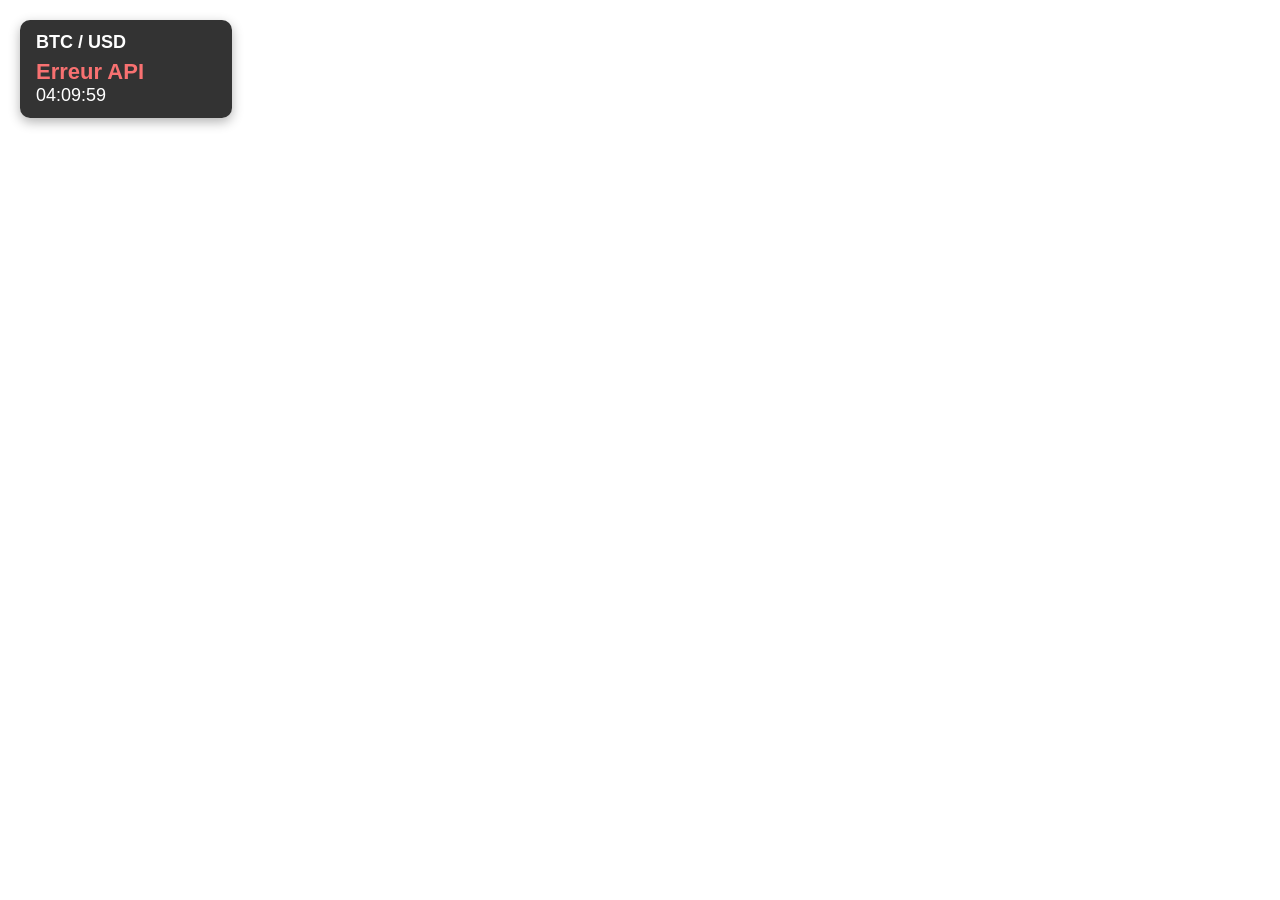
==== crypto-widget/index.html @ 95c24b1b "crypto widget" ====
<!DOCTYPE html>
<html lang="fr">
<head>
    <meta charset="UTF-8" />
    <meta name="viewport" content="width=device-width, initial-scale=1.0" />
    <title>Crypto Widget</title>
    <link rel="stylesheet" href="style.css" />
</head>

<body>
    <div id="crypto-widget">
        <div class="title"> BTC / USD</div>
        <div class="price" id="price">Chargement...</div>
        <div class="time" id="time">--:--:--</div>
    </div>

    <script src="script.js"></script>
</body>
</html>
---- crypto-widget/style.css ----
html, body {
    margin: 0;
    padding: 0;
    width: 100%;
    height: 100%;
    font-family: Arial, sans-serif;
    background: transparent;
}

body {
    display: flex;
    align-items: flex-start;
    justify-content: flex-start;
}

#crypto-widget {
    margin : 20px;
    background: rgba(0, 0, 0, 0.8);
    color: white;
    padding: 12px 16px;
    border-radius: 10px;
    font-size: 18px;
    box-shadow: 0 4px 12px rgba(0, 0, 0, 0.3);
    min-width: 180px;
}

.title {
    font-weight: bold;
    margin-bottom: 6px;
}

.price {
    font-size: 22px;
    font-weight: bold;
    margin-top: 6px;
}

.up {
    color: #4ade80
}

.down {
    color: #f87171
}

.neutral{
    color: white;
}

.error {
    color: #f87171;
}
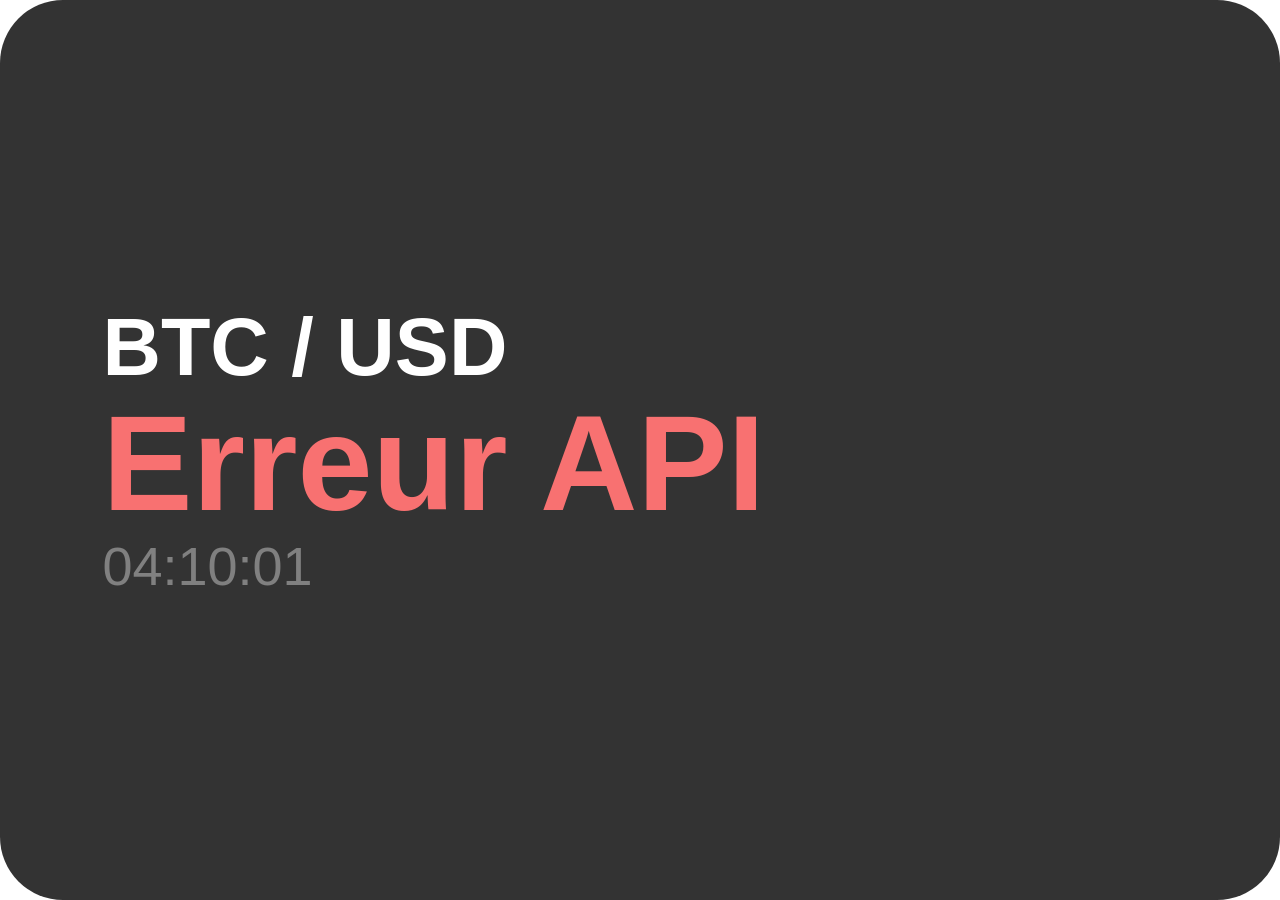
==== commit 6f8e1631: "essai responsive" ====
--- a/crypto-widget/index.html
+++ b/crypto-widget/index.html
@@ -8,11 +8,13 @@
 </head>
 
 <body>
-    <div id="crypto-widget">
-        <div class="title"> BTC / USD</div>
-        <div class="price" id="price">Chargement...</div>
-        <div class="time" id="time">--:--:--</div>
-    </div>
+         <div id="crypto-widget">
+            <div class="content">
+                <div class="title"> BTC / USD</div>
+                <div class="price" id="price">Chargement...</div>
+                <div class="time" id="time">--:--:--</div>
+            </div>
+        </div>
 
     <script src="script.js"></script>
 </body>
--- a/crypto-widget/style.css
+++ b/crypto-widget/style.css
@@ -3,47 +3,73 @@
     padding: 0;
     width: 100%;
     height: 100%;
+    background: transparent;
+    overflow: hidden;
     font-family: Arial, sans-serif;
-    background: transparent;
 }
 
 body {
     display: flex;
-    align-items: flex-start;
-    justify-content: flex-start;
+    align-items: stretch;
+    justify-content: stretch;
 }
 
 #crypto-widget {
-    margin : 20px;
+    width: 100%;
+    height: 100%;
+    box-sizing: border-box;
+
     background: rgba(0, 0, 0, 0.8);
     color: white;
-    padding: 12px 16px;
-    border-radius: 10px;
-    font-size: 18px;
-    box-shadow: 0 4px 12px rgba(0, 0, 0, 0.3);
-    min-width: 180px;
+    border-radius: 7vmin;
+
+    display: flex;
+    align-items: center;
+}
+
+.content {
+    width: 100%;
+    box-sizing: border-box;
+
+    padding: 0% 8%;
+
+    display: flex;
+    flex-direction: column;
+    gap: 0.15em;
+
+    font-size: 6vmin;
 }
 
 .title {
+    margin: 0;
+    font-size: 1.5em;
     font-weight: bold;
-    margin-bottom: 6px;
+    line-height: 1;
 }
 
 .price {
-    font-size: 22px;
+    margin: 0;
+    font-size: 2.5em;
     font-weight: bold;
-    margin-top: 6px;
+    line-height: 1;
+}
+
+.time {
+    margin: 0;
+    font-size: 1em;
+    line-height: 1;
+    color: gray;
 }
 
 .up {
-    color: #4ade80
+    color: #4ade80;
 }
 
 .down {
-    color: #f87171
+    color: #f87171;
 }
 
-.neutral{
+.neutral {
     color: white;
 }
 
